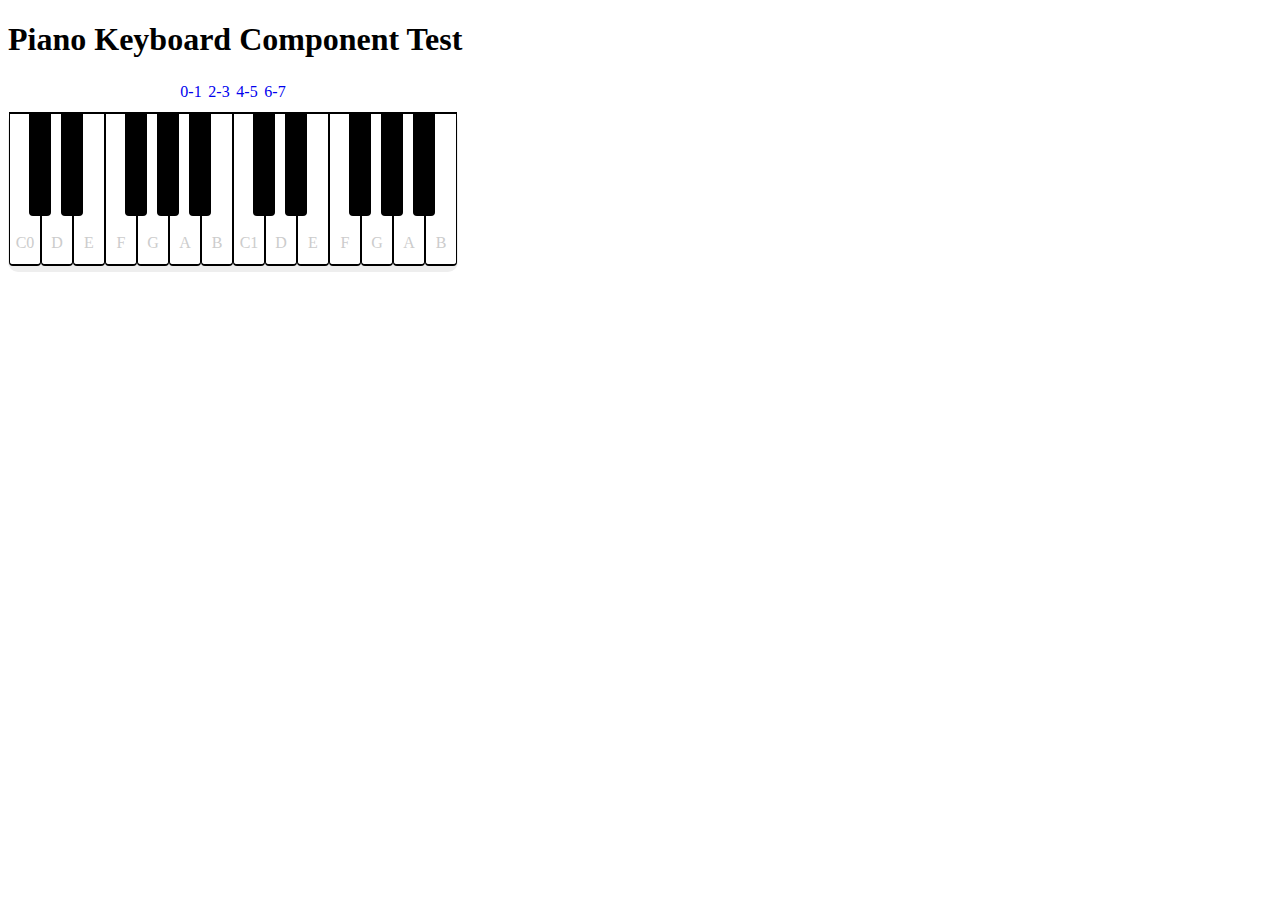
==== piano-component-test.html @ 5a2cc350 "Initial attempt at piano component" ====
<!doctype html>

<html lang="en">
<head>
    <meta charset="utf-8">
    <title>Piano Component</title>
    <meta name="description" content="Piano Keyboard Test">
    <meta name="author" content="Simon Guest">
    <style>

        .piano {
            width: 450px;
            text-align: center;
            overflow: hidden;
        }

        .octaves {
            display: flex;

            overflow-x: auto;
            scroll-snap-type: x mandatory;


            scroll-behavior: smooth;
            -webkit-overflow-scrolling: touch;

            /*
            scroll-snap-points-x: repeat(300px);
            scroll-snap-type: mandatory;
            */
        }

        .octaves::-webkit-scrollbar {
            width: 10px;
            height: 10px;
        }

        .octaves::-webkit-scrollbar-thumb {
            background: black;
            border-radius: 10px;
        }

        .octaves::-webkit-scrollbar-track {
            background: transparent;
        }

        .octaves > div {
            scroll-snap-align: start;
            flex-shrink: 0;
            width: 450px;
            height: 160px;
            margin-right: 0px;
            border-radius: 10px;
            background: #eee;
            transform-origin: center center;
            transform: scale(1);
            transition: transform 0.5s;
            position: relative;

            display: flex;
            justify-content: center;
            align-items: center;
        }

        .piano > a {
            display: inline-flex;
            width: 1.5rem;
            height: 1.5rem;
            background: white;
            text-decoration: none;
            align-items: center;
            justify-content: center;
            border-radius: 50%;
            margin: 0 0 0.5rem 0;
            position: relative;
        }
        .piano > a:active {
            top: 1px;
        }
        .piano > a:focus {
            background: #000;
        }

        @supports (scroll-snap-type) {
            .piano > a {
                display: none;
            }
        }


        ul.keyboard {
            position: relative;
            display: inline-block;
            height: 160px;
            padding: 0;
            cursor: pointer;
            list-style-type: none;
        }

        ul.keyboard li {
            position: relative;
            float: left;
            border-style: solid;
            border-color: #000;
            border-width: 2px 1px 2px 1px;
            border-radius: 0 0 4px 4px;
            color: #ccc;
            text-align: center;
        }

        .whiteKey {
            width: 30px;
            height: 150px;
            background: #fff;
        }

        .whiteKey:hover {
            background: #999;
        }

        .whiteKey > p {
            margin-top: 120px;
        }

        .blackKey {
            background: #000;
            z-index: 10;
            left: 10px;
            width: 20px;
            height: 100px;
            margin: 0 0 0 -22px;
        }

        .blackKey:hover {
            background: #444;
        }
    </style>
</head>

<body>
<h1>Piano Keyboard Component Test</h1>
<div class="piano">
    <a href="#octave-0-1">0-1</a>
    <a href="#octave-2-3">2-3</a>
    <a href="#octave-4-5">4-5</a>
    <a href="#octave-6-7">6-7</a>
    <div class="octaves">
        <div id="octave-0-1">
            <ul class="keyboard">
                <li class="whiteKey">
                    <p>C0</p>
                </li>
                <li class="blackKey">
                </li>
                <li class="whiteKey">
                    <p>D</p>
                </li>
                <li class="blackKey">
                </li>
                <li class="whiteKey">
                    <p>E</p>
                </li>
                <li class="whiteKey">
                    <p>F</p>
                </li>
                <li class="blackKey">
                </li>
                <li class="whiteKey">
                    <p>G</p>
                </li>
                <li class="blackKey">
                </li>
                <li class="whiteKey">
                    <p>A</p>
                </li>
                <li class="blackKey">
                </li>
                <li class="whiteKey">
                    <p>B</p>
                </li>
                <li class="whiteKey">
                    <p>C1</p>
                </li>
                <li class="blackKey">
                </li>
                <li class="whiteKey">
                    <p>D</p>
                </li>
                <li class="blackKey">
                </li>
                <li class="whiteKey">
                    <p>E</p>
                </li>
                <li class="whiteKey">
                    <p>F</p>
                </li>
                <li class="blackKey">
                </li>
                <li class="whiteKey">
                    <p>G</p>
                </li>
                <li class="blackKey">
                </li>
                <li class="whiteKey">
                    <p>A</p>
                </li>
                <li class="blackKey">
                </li>
                <li class="whiteKey">
                    <p>B</p>
                </li>
            </ul>
        </div>
        <div id="octave-2-3">
            <ul class="keyboard">
                <li class="whiteKey">
                    <p>C2</p>
                </li>
                <li class="blackKey">
                </li>
                <li class="whiteKey">
                    <p>D</p>
                </li>
                <li class="blackKey">
                </li>
                <li class="whiteKey">
                    <p>E</p>
                </li>
                <li class="whiteKey">
                    <p>F</p>
                </li>
                <li class="blackKey">
                </li>
                <li class="whiteKey">
                    <p>G</p>
                </li>
                <li class="blackKey">
                </li>
                <li class="whiteKey">
                    <p>A</p>
                </li>
                <li class="blackKey">
                </li>
                <li class="whiteKey">
                    <p>B</p>
                </li>
                <li class="whiteKey">
                    <p>C3</p>
                </li>
                <li class="blackKey">
                </li>
                <li class="whiteKey">
                    <p>D</p>
                </li>
                <li class="blackKey">
                </li>
                <li class="whiteKey">
                    <p>E</p>
                </li>
                <li class="whiteKey">
                    <p>F</p>
                </li>
                <li class="blackKey">
                </li>
                <li class="whiteKey">
                    <p>G</p>
                </li>
                <li class="blackKey">
                </li>
                <li class="whiteKey">
                    <p>A</p>
                </li>
                <li class="blackKey">
                </li>
                <li class="whiteKey">
                    <p>B</p>
                </li>
            </ul>
        </div>
        <div id="octave-4-5">
            <ul class="keyboard">
                <li class="whiteKey">
                    <p>C4</p>
                </li>
                <li class="blackKey">
                </li>
                <li class="whiteKey">
                    <p>D</p>
                </li>
                <li class="blackKey">
                </li>
                <li class="whiteKey">
                    <p>E</p>
                </li>
                <li class="whiteKey">
                    <p>F</p>
                </li>
                <li class="blackKey">
                </li>
                <li class="whiteKey">
                    <p>G</p>
                </li>
                <li class="blackKey">
                </li>
                <li class="whiteKey">
                    <p>A</p>
                </li>
                <li class="blackKey">
                </li>
                <li class="whiteKey">
                    <p>B</p>
                </li>
                <li class="whiteKey">
                    <p>C5</p>
                </li>
                <li class="blackKey">
                </li>
                <li class="whiteKey">
                    <p>D</p>
                </li>
                <li class="blackKey">
                </li>
                <li class="whiteKey">
                    <p>E</p>
                </li>
                <li class="whiteKey">
                    <p>F</p>
                </li>
                <li class="blackKey">
                </li>
                <li class="whiteKey">
                    <p>G</p>
                </li>
                <li class="blackKey">
                </li>
                <li class="whiteKey">
                    <p>A</p>
                </li>
                <li class="blackKey">
                </li>
                <li class="whiteKey">
                    <p>B</p>
                </li>
            </ul>
        </div>
        <div id="octave-6-7">
            <ul class="keyboard">
                <li class="whiteKey">
                    <p>C6</p>
                </li>
                <li class="blackKey">
                </li>
                <li class="whiteKey">
                    <p>D</p>
                </li>
                <li class="blackKey">
                </li>
                <li class="whiteKey">
                    <p>E</p>
                </li>
                <li class="whiteKey">
                    <p>F</p>
                </li>
                <li class="blackKey">
                </li>
                <li class="whiteKey">
                    <p>G</p>
                </li>
                <li class="blackKey">
                </li>
                <li class="whiteKey">
                    <p>A</p>
                </li>
                <li class="blackKey">
                </li>
                <li class="whiteKey">
                    <p>B</p>
                </li>
                <li class="whiteKey">
                    <p>C7</p>
                </li>
                <li class="blackKey">
                </li>
                <li class="whiteKey">
                    <p>D</p>
                </li>
                <li class="blackKey">
                </li>
                <li class="whiteKey">
                    <p>E</p>
                </li>
                <li class="whiteKey">
                    <p>F</p>
                </li>
                <li class="blackKey">
                </li>
                <li class="whiteKey">
                    <p>G</p>
                </li>
                <li class="blackKey">
                </li>
                <li class="whiteKey">
                    <p>A</p>
                </li>
                <li class="blackKey">
                </li>
                <li class="whiteKey">
                    <p>B</p>
                </li>
            </ul>
        </div>
    </div>
</div>
</body>
</html>
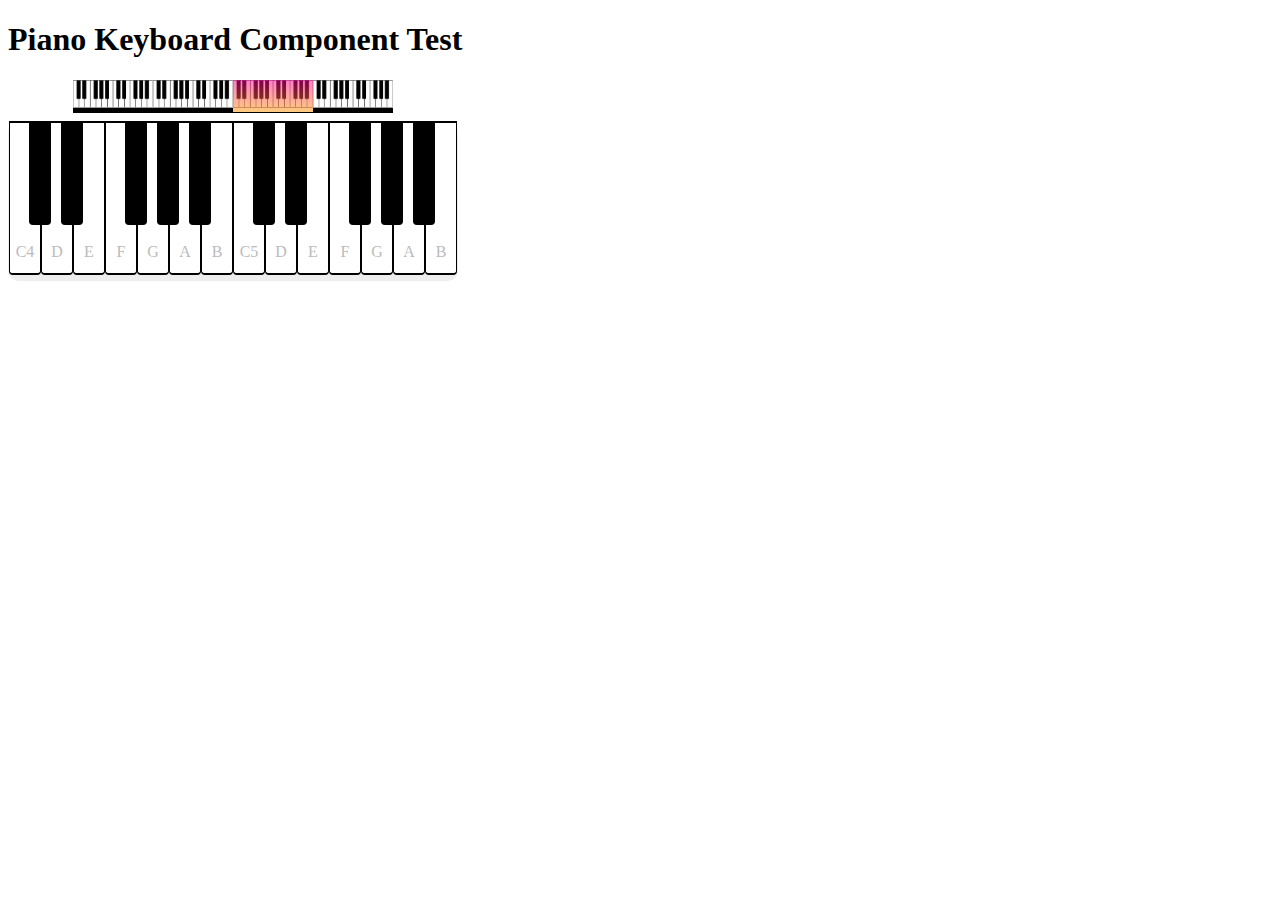
==== commit 7a486003: "Updated minimap to show full octaves" ====
--- a/piano-component-test.html
+++ b/piano-component-test.html
@@ -64,22 +64,26 @@
 
         .piano > a {
             display: inline-flex;
-            width: 1.5rem;
-            height: 1.5rem;
-            background: white;
+            width: 5rem;
+            height: 2rem;
+            background: black url("mini-octave.png");
+            background-size: contain;
+            background-repeat: no-repeat;
+            color:transparent;
+            border: 1px black;
+            border-bottom-style: solid;
             text-decoration: none;
             align-items: center;
             justify-content: center;
-            border-radius: 50%;
             margin: 0 0 0.5rem 0;
             position: relative;
         }
-        .piano > a:active {
-            top: 1px;
-        }
-        .piano > a:focus {
-            background: #000;
-        }
+        .piano > a.selected {
+            background:linear-gradient(0deg, rgba(255, 150, 0, 0.5), rgba(255, 0, 150, 0.5)), url("mini-octave.png");
+            background-size: contain;
+            background-repeat: no-repeat;
+        }
+
 
         @supports (scroll-snap-type) {
             .piano > a {
@@ -104,7 +108,7 @@
             border-color: #000;
             border-width: 2px 1px 2px 1px;
             border-radius: 0 0 4px 4px;
-            color: #ccc;
+
             text-align: center;
         }
 
@@ -114,12 +118,18 @@
             background: #fff;
         }
 
-        .whiteKey:hover {
-            background: #999;
-        }
-
         .whiteKey > p {
             margin-top: 120px;
+            color: #bbb;
+            user-select: none;
+        }
+
+        .whiteKey:hover {
+            background: rgb(255,150,0);
+        }
+
+        .whiteKey:hover > p {
+            color: #000;
         }
 
         .blackKey {
@@ -132,19 +142,40 @@
         }
 
         .blackKey:hover {
-            background: #444;
+            background: rgb(255,150,0);
         }
     </style>
+    <script>
+        function highlightMiniMap(e) {
+            document.querySelectorAll(".piano a").forEach((child) => {
+                child.className = "";
+            });
+            e.className = e.className + " selected";
+        }
+
+        function scrolled(e) {
+            let minimap = document.querySelectorAll(".piano a");
+            if (e.scrollLeft <= 225) highlightMiniMap(minimap[0]);
+            if (e.scrollLeft > 225 && e.scrollLeft <= 675) highlightMiniMap(minimap[1]);
+            if (e.scrollLeft > 675 && e.scrollLeft <= 1125) highlightMiniMap(minimap[2]);
+            if (e.scrollLeft > 1125) highlightMiniMap(minimap[3]);
+        }
+
+        function scrollPiano(x) {
+            document.querySelector(".octaves").scrollLeft = x;
+        }
+
+        window.onload = () => {
+            scrollPiano(900);
+        }
+    </script>
 </head>
 
 <body>
 <h1>Piano Keyboard Component Test</h1>
 <div class="piano">
-    <a href="#octave-0-1">0-1</a>
-    <a href="#octave-2-3">2-3</a>
-    <a href="#octave-4-5">4-5</a>
-    <a href="#octave-6-7">6-7</a>
-    <div class="octaves">
+    <a href="#octave-0-1" onclick="scrollPiano(0);" ondragstart="return false;">0-1</a><a href="#octave-2-3" onclick="scrollPiano(450);" ondragstart="return false;">2-3</a><a href="#octave-4-5" class="selected" onclick="scrollPiano(900);" ondragstart="return false;">4-5</a><a href="#octave-6-7" onclick="scrollPiano(1350);" ondragstart="return false;">6-7</a>
+    <div class="octaves"  onscroll="scrolled(this)">
         <div id="octave-0-1">
             <ul class="keyboard">
                 <li class="whiteKey">
